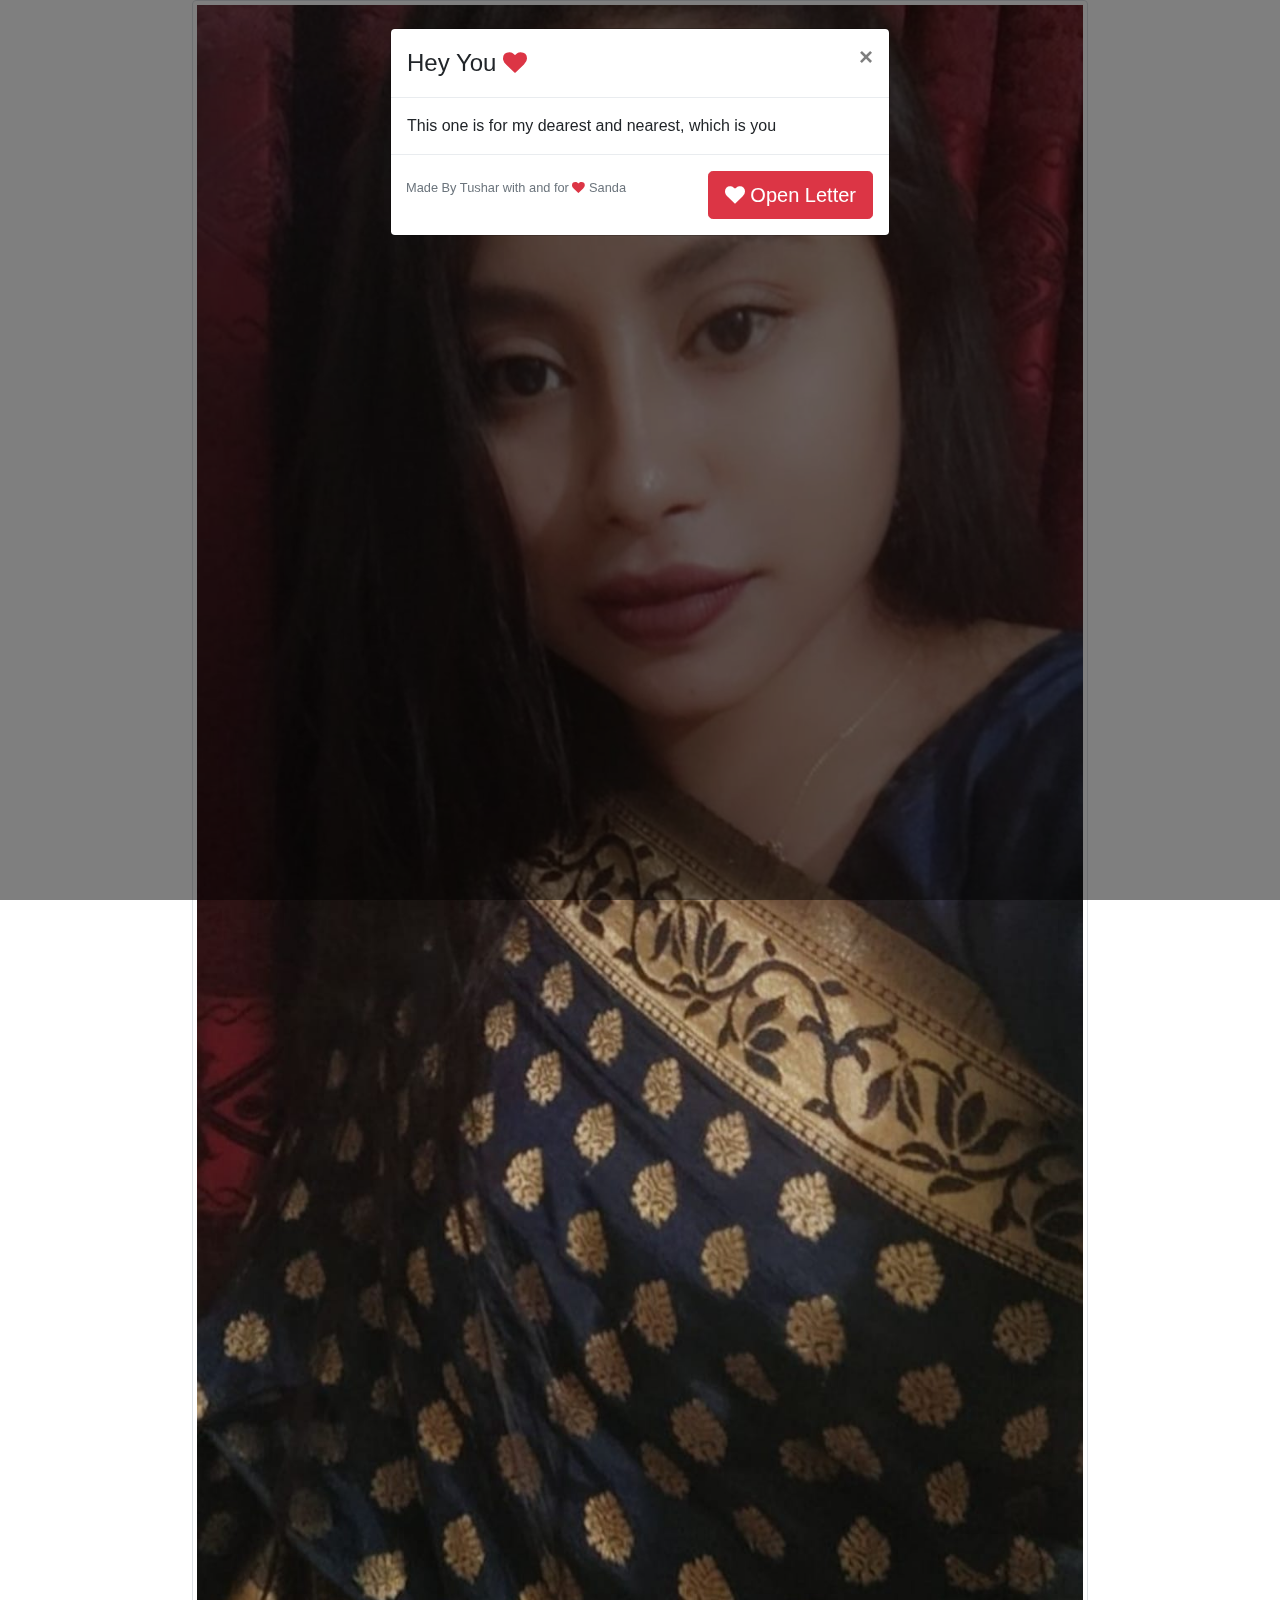
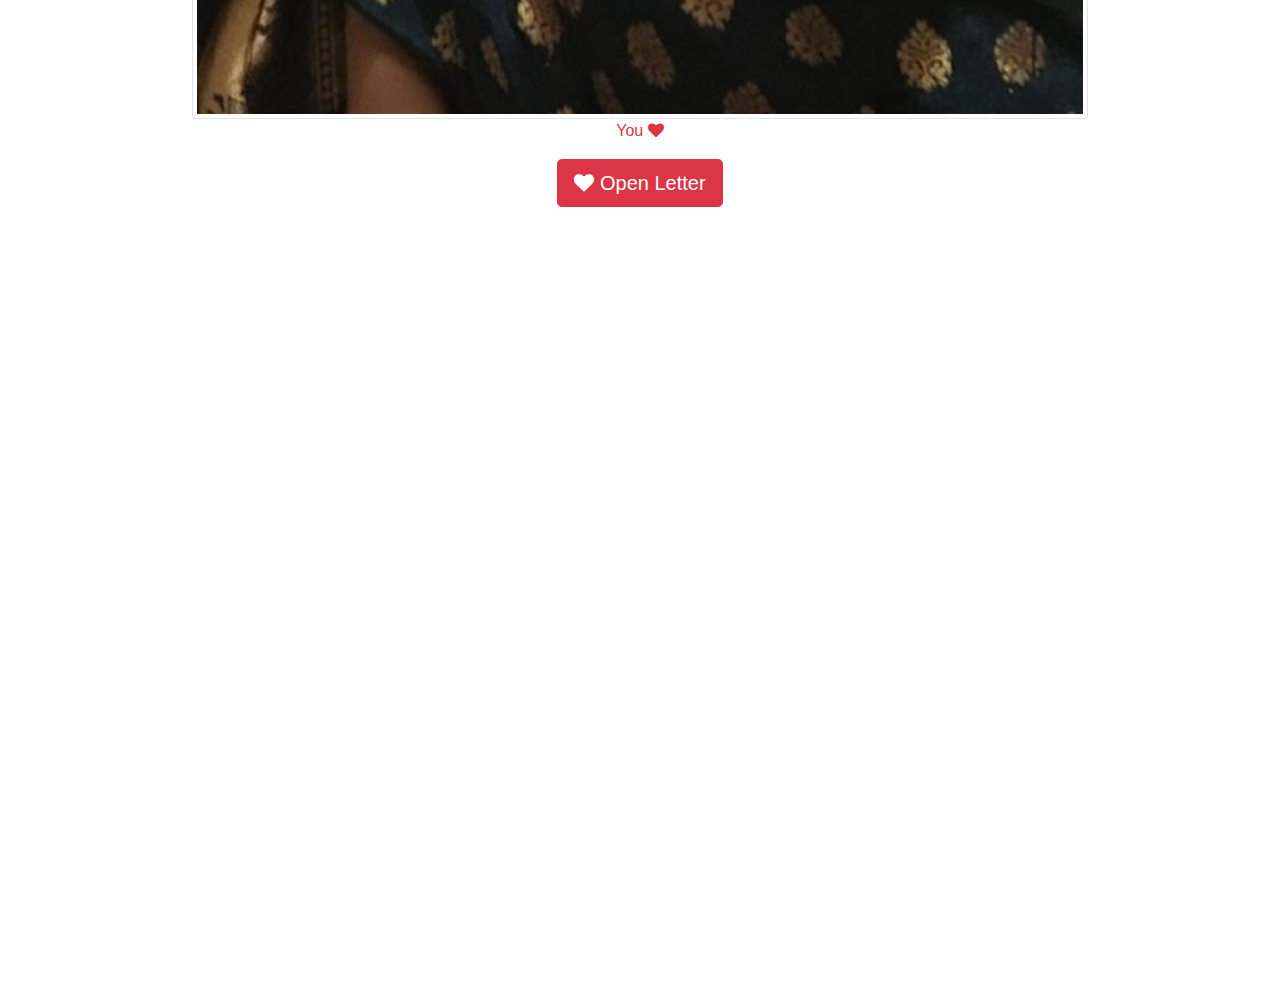
==== sanda/index.html @ 57dad1c0 "Add files via upload" ====
<!DOCTYPE html>
<html lang="en">
<head>
    <meta charset="UTF-8">
    <meta name="viewport" content="width=device-width, initial-scale=1.0">
    <link rel="stylesheet" href="bootstrap.min.css">
    <meta http-equiv="X-UA-Compatible" content="ie=edge">
	<link rel="stylesheet" href="https://cdnjs.cloudflare.com/ajax/libs/font-awesome/4.7.0/css/font-awesome.min.css">
    <title>Proposal </title>
</head>
<body>
  <div width="100%">
    <div>
      <img class="img-thumbnail" src='g1.jpg' style='height:50%;width:70%;display:block;margin:0 auto'>
      <p class='text-danger text-center'>You <i class='fa fa-heart'></i></p>

</div>

<button type="button" style='display:block;margin:0 auto'  class="btn btn-danger btn-lg" data-toggle="modal" data-target="#feelings"> <i class='fa fa-heart '></i> Open Letter</button>
  </div>  
        <canvas id="canvas" width="1024" height="768">
                Laa sorry, canvas support garena!!  
                
           
              </canvas>

              <!-- <div style="color:red;font-size:45px;position:absolute;top:400px;left:200px">Pragya <i class='fa fa-heart'></i> </div> -->
                <!-- The Modal -->
               
              
                 
                  
                  <div class="modal fade" id="myModal">
                    <div class="modal-dialog">
                      <div class="modal-content">
                      
                        <!-- Modal Header -->
                        <div class="modal-header">
                          <h4 class="modal-title">Hey You <i class='fa fa-heart text-danger '></i></h4>
                          <button type="button" class="close" data-dismiss="modal">&times;</button>
                        </div>
                        
                        <!-- Modal body -->
                        <div class="modal-body">
                         This one is for my dearest and nearest, which is you
                        </div>
                        
                        <!-- Modal footer -->
                        <div class="modal-footer">
                            <p style="position:absolute;left:15px"><small class='text-muted'>Made By Tushar with and for <i class='fa fa-heart text-danger'></i> Sanda </small></p>
                          <button type="button" class="btn btn-danger btn-lg" data-toggle="modal" data-target="#feelings"> <i class='fa fa-heart '></i> Open Letter</button>
                        </div>
                        
                      </div>
                    </div>
                  </div>

                  <div class="modal fade" id="feelings">
                          <div class="modal-dialog">
                            <div class="modal-content">
                            
                              <!-- Modal Header -->
                              <div class="modal-header">
                                <h4 class="modal-title">Hey you</h4>
                                <button type="button" class="close" data-dismiss="modal">&times;</button>
                              </div>
                              
                              <!-- Modal body -->
                              <div class="modal-body">
                                <p style=text-align: align="center">You are the person I have been dreaming all my life, <i class=' text-danger fa fa-heart'></i>
								so allow me to express my intense love for you. </br>
								</br><i class=' text-danger fa fa-heart'></i> You are the most precious thing in my life.
                                You have fascinated my heart and seized my mind with your magnetic presence and I keep dreaming of yourself. <i class=' text-danger fa fa-heart'></i></br>
								</br> Though I have lots of things to say, I cannot express them. A simple thing I want to say is I love you today and always.</br>
								</br><i class=' text-danger fa fa-heart'></i> You have taken my breath away, and I want to stay in your heart forever. Please be mine!</br>
								</br><i class=' text-danger fa fa-heart'></i> All I dream of is holding your hand and never leaving it again. Would you be my girlfriend?</br>
								</br><i class=' text-danger fa fa-heart'></i> Every bit of my heart is in love with you, and I can’t imagine my life without you. Would you grow old with me?</br>
								</br><i class=' text-danger fa fa-heart'></i> You are the piece that I had been missing, and I want you to complete me. Would you be mine forever?</p>
								</br>
								<center></br><button class="btn btn-danger" onclick="window.location.href='burst-heart.html';">Yes</button>&nbsp;&nbsp;&nbsp;
								&nbsp;&nbsp;&nbsp;<button class="btn btn-danger" onclick="window.location.href='error.html';">No</button></center></br>
                              </div>
                              
                              <!-- Modal footer -->
                              <div class="modal-footer">
                            <p style="position:absolute;left:15px"><small class='text-muted'>Made By Tushar with and for <i class='fa fa-heart text-danger'></i> Sanda </small></p>
                        </div>
                              
                            </div>
                          </div>
                        </div>
                  
                     
</body>
<script src="jquery-3.2.1.slim.min.js"</script>
<script src="popper.min.js"></script>
<script src="bootstrap.min.js"></script>
<script>
    
   $('#myModal').modal('show');

var c = document.getElementById("canvas");
var a = c.getContext("2d");

var w = c.width;
var h = c.height;

var hearts = [];

function Heart(x, y, size, direction, alpha) {
    this.hue = (Math.random() * 25)|0 + 10;
    this.x = x;
    this.y = y;
    this.size = (Math.random() * 60)|0 + 50;
    this.direction = "u";
    this.a = 1;
}

c.onmousemove = function(e) {
    var mouseX, mouseY;

    if (e.offsetX) {
        mouseX = e.offsetX;
        mouseY = e.offsetY;
    }
    else if (e.layerX) {
        mouseX = e.layerX;
        mouseY = e.layerY;
    }

    hearts.push(new Heart(mouseX - 4, mouseY - 4));
};

window.setInterval(function() {

    a.fillStyle = "#fff";
    a.fillRect(0, 0, w, h);

    if (hearts.length === 0) return;

    hearts = hearts.filter(function(val) {
        return val.y >= 0 && val.a >= 0;
    });

    hearts.forEach(function(heart) {

        heart.y = heart.y + 2;
        heart.a = heart.a - 0.01;

        if (heart.direction === "u") {
            heart.size = heart.size + 5;
            if (heart.size >= 100) heart.direction = "d";
        } else {
            heart.size = heart.size - 5;
            if (heart.size <= 10) heart.direction = "u";
        }

        a.save();
        a.font = heart.size + 'px Arial';
        a.fillStyle = "hsla(" + heart.hue + ",100%,50%," + heart.a + ")";
        a.fillText('♥', heart.x, heart.y);
        a.restore();
        
    });
}, 17);
</script>

</html>
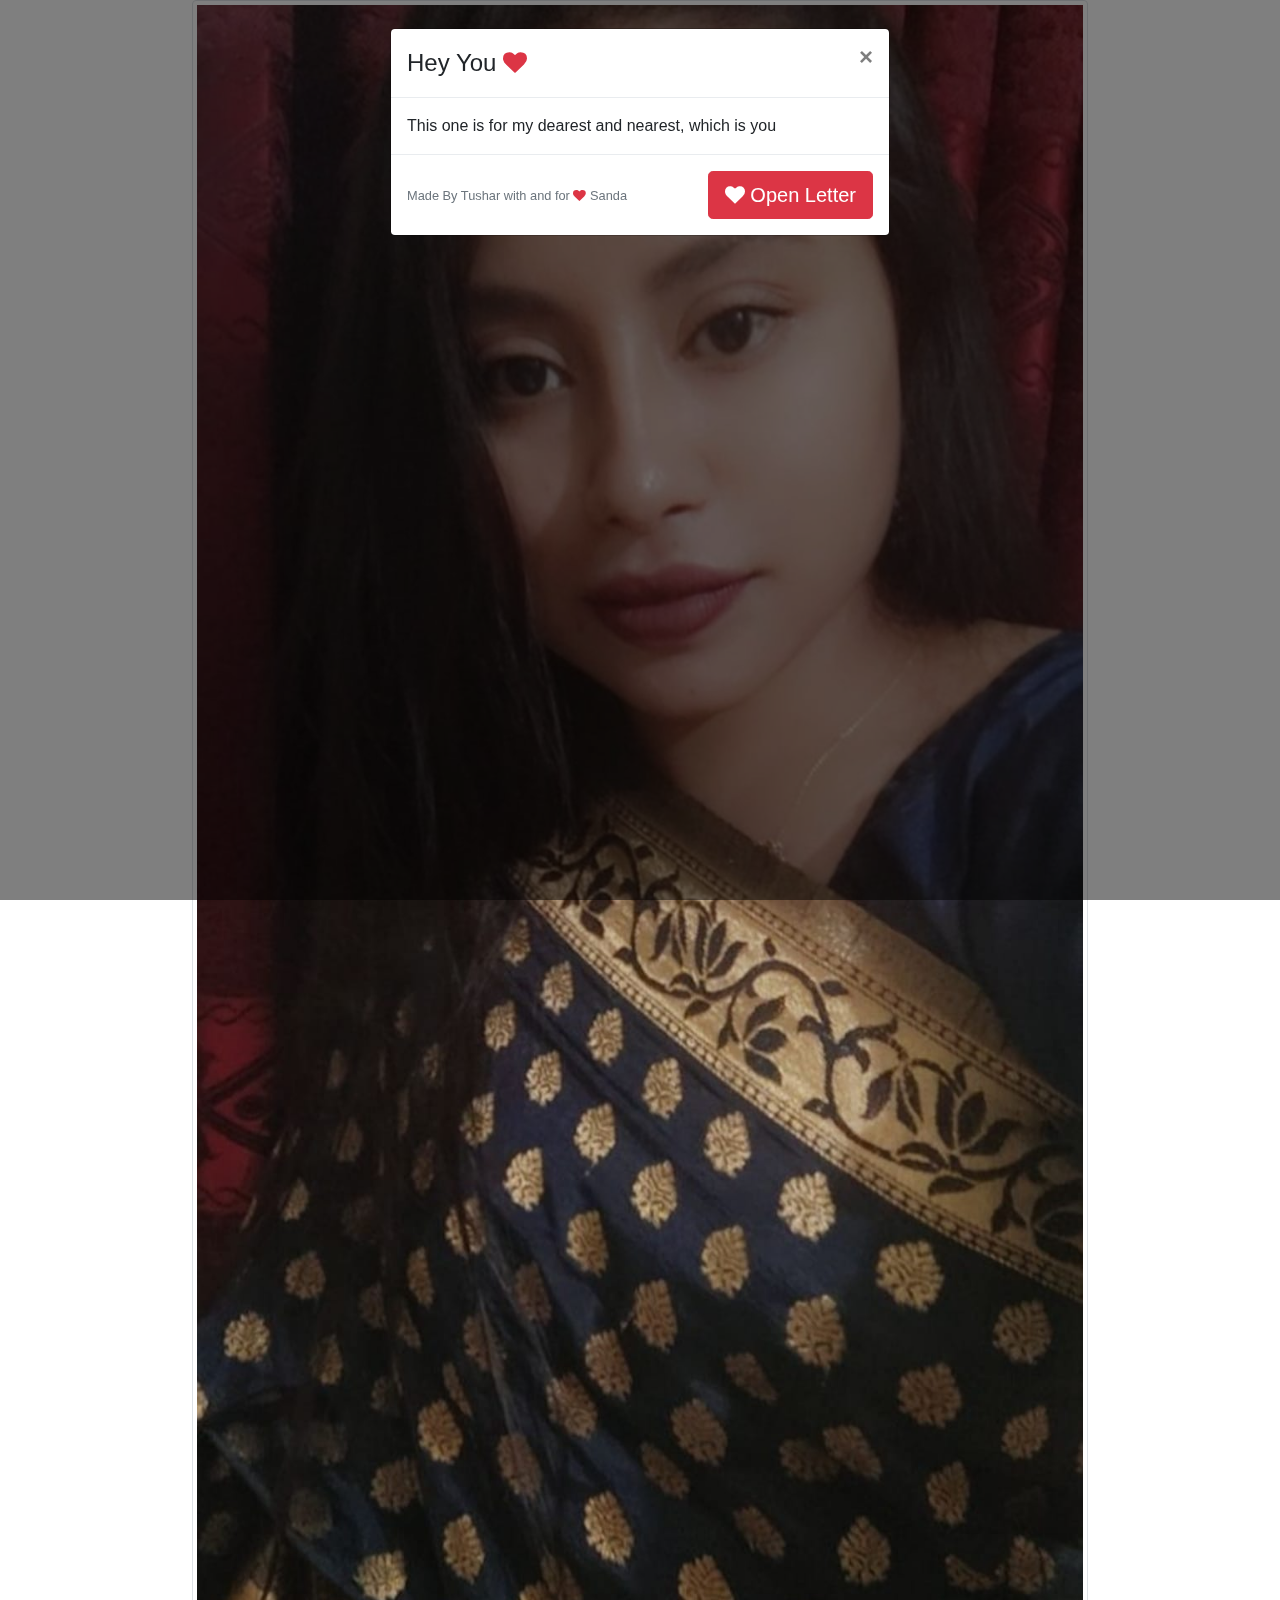
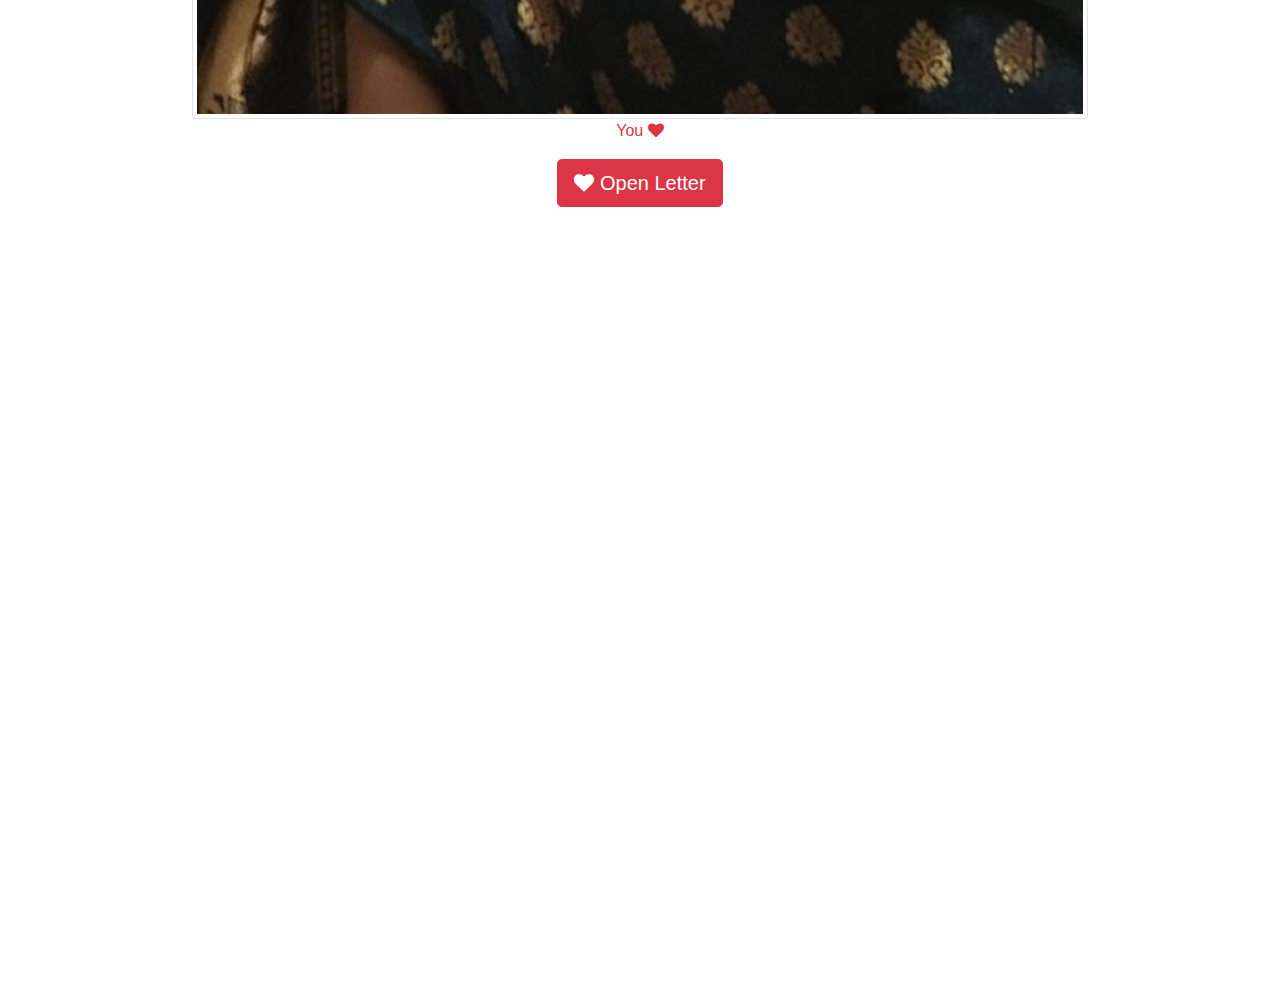
==== commit 3deb4e72: "Add files via upload" ====
--- a/sanda/index.html
+++ b/sanda/index.html
@@ -47,7 +47,7 @@
                         
                         <!-- Modal footer -->
                         <div class="modal-footer">
-                            <p style="position:absolute;left:15px"><small class='text-muted'>Made By Tushar with and for <i class='fa fa-heart text-danger'></i> Sanda </small></p>
+                            <p style='height:50%;width:70%;display:block;margin:0 auto'><small class='text-muted'>Made By Tushar with and for <i class='fa fa-heart text-danger'></i> Sanda </small></p>
                           <button type="button" class="btn btn-danger btn-lg" data-toggle="modal" data-target="#feelings"> <i class='fa fa-heart '></i> Open Letter</button>
                         </div>
                         
@@ -83,7 +83,7 @@
                               
                               <!-- Modal footer -->
                               <div class="modal-footer">
-                            <p style="position:absolute;left:15px"><small class='text-muted'>Made By Tushar with and for <i class='fa fa-heart text-danger'></i> Sanda </small></p>
+                            <p style='height:50%;width:70%;display:block;margin:0 auto'><small class='text-muted'>Made By Tushar with and for <i class='fa fa-heart text-danger'></i> Sanda </small></p>
                         </div>
                               
                             </div>
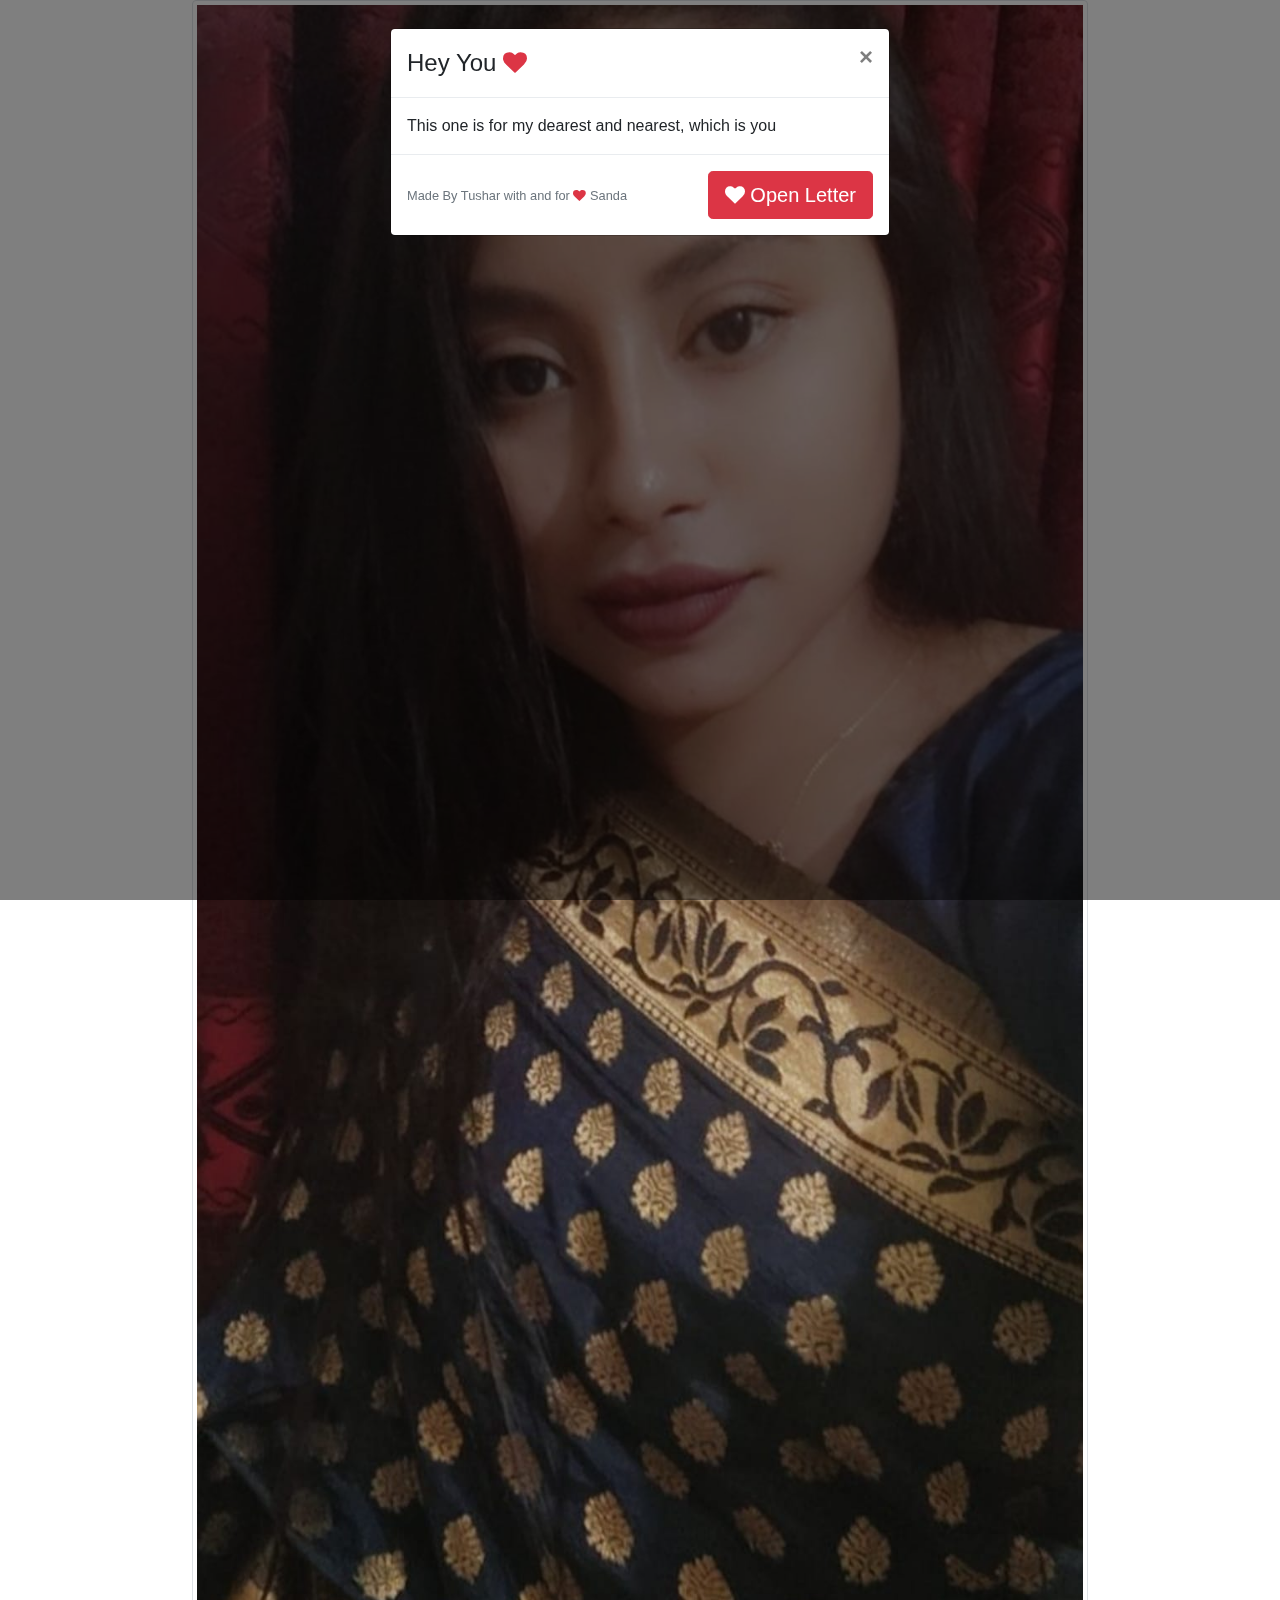
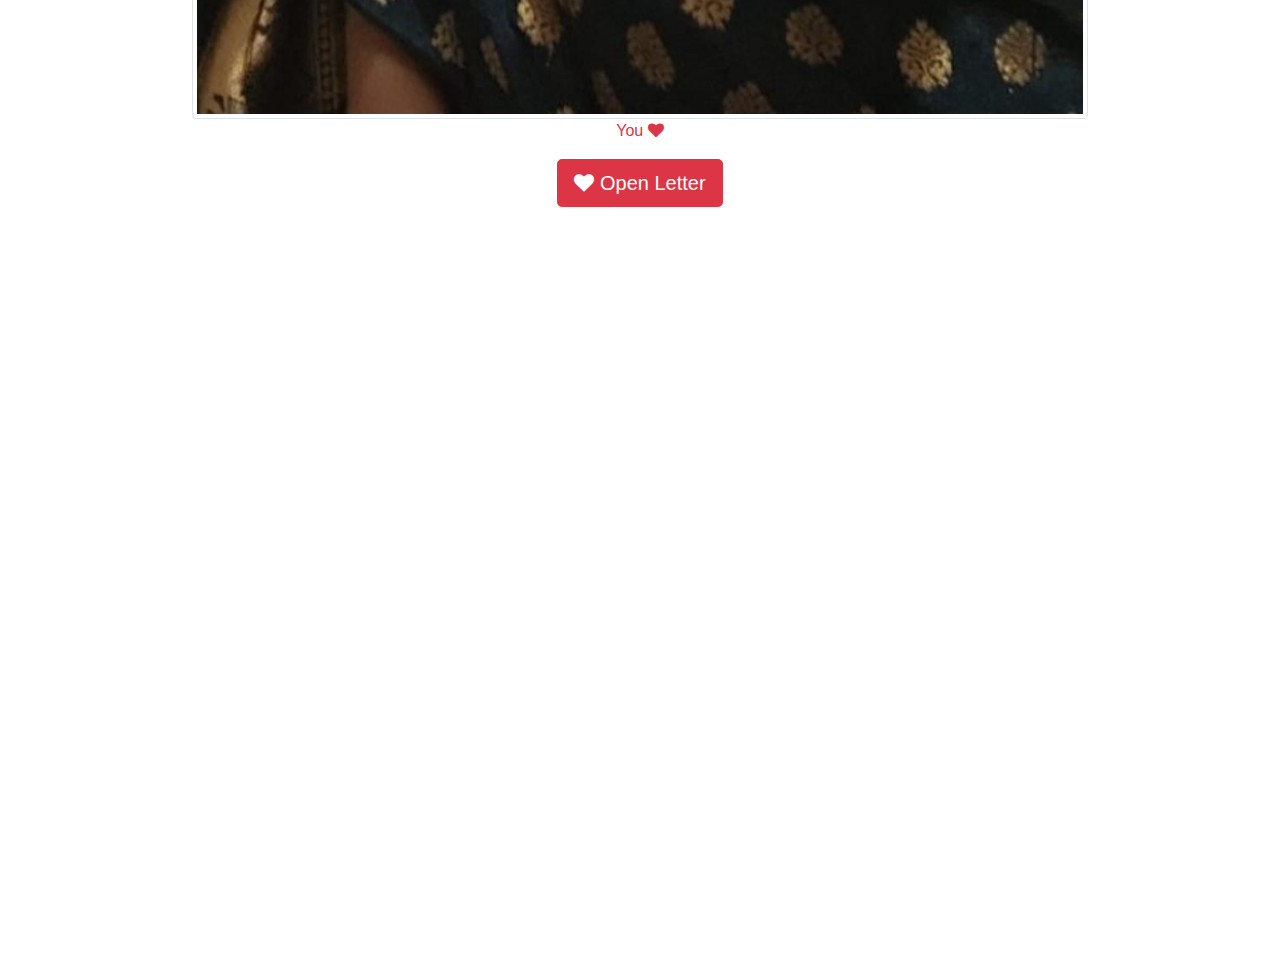
==== commit a2a2ea65: "Update index.html" ====
--- a/sanda/index.html
+++ b/sanda/index.html
@@ -18,7 +18,7 @@
 
 <button type="button" style='display:block;margin:0 auto'  class="btn btn-danger btn-lg" data-toggle="modal" data-target="#feelings"> <i class='fa fa-heart '></i> Open Letter</button>
   </div>  
-        <canvas id="canvas" width="1024" height="768">
+        <canvas id="canvas" width="360" height="740">
                 Laa sorry, canvas support garena!!  
                 
            
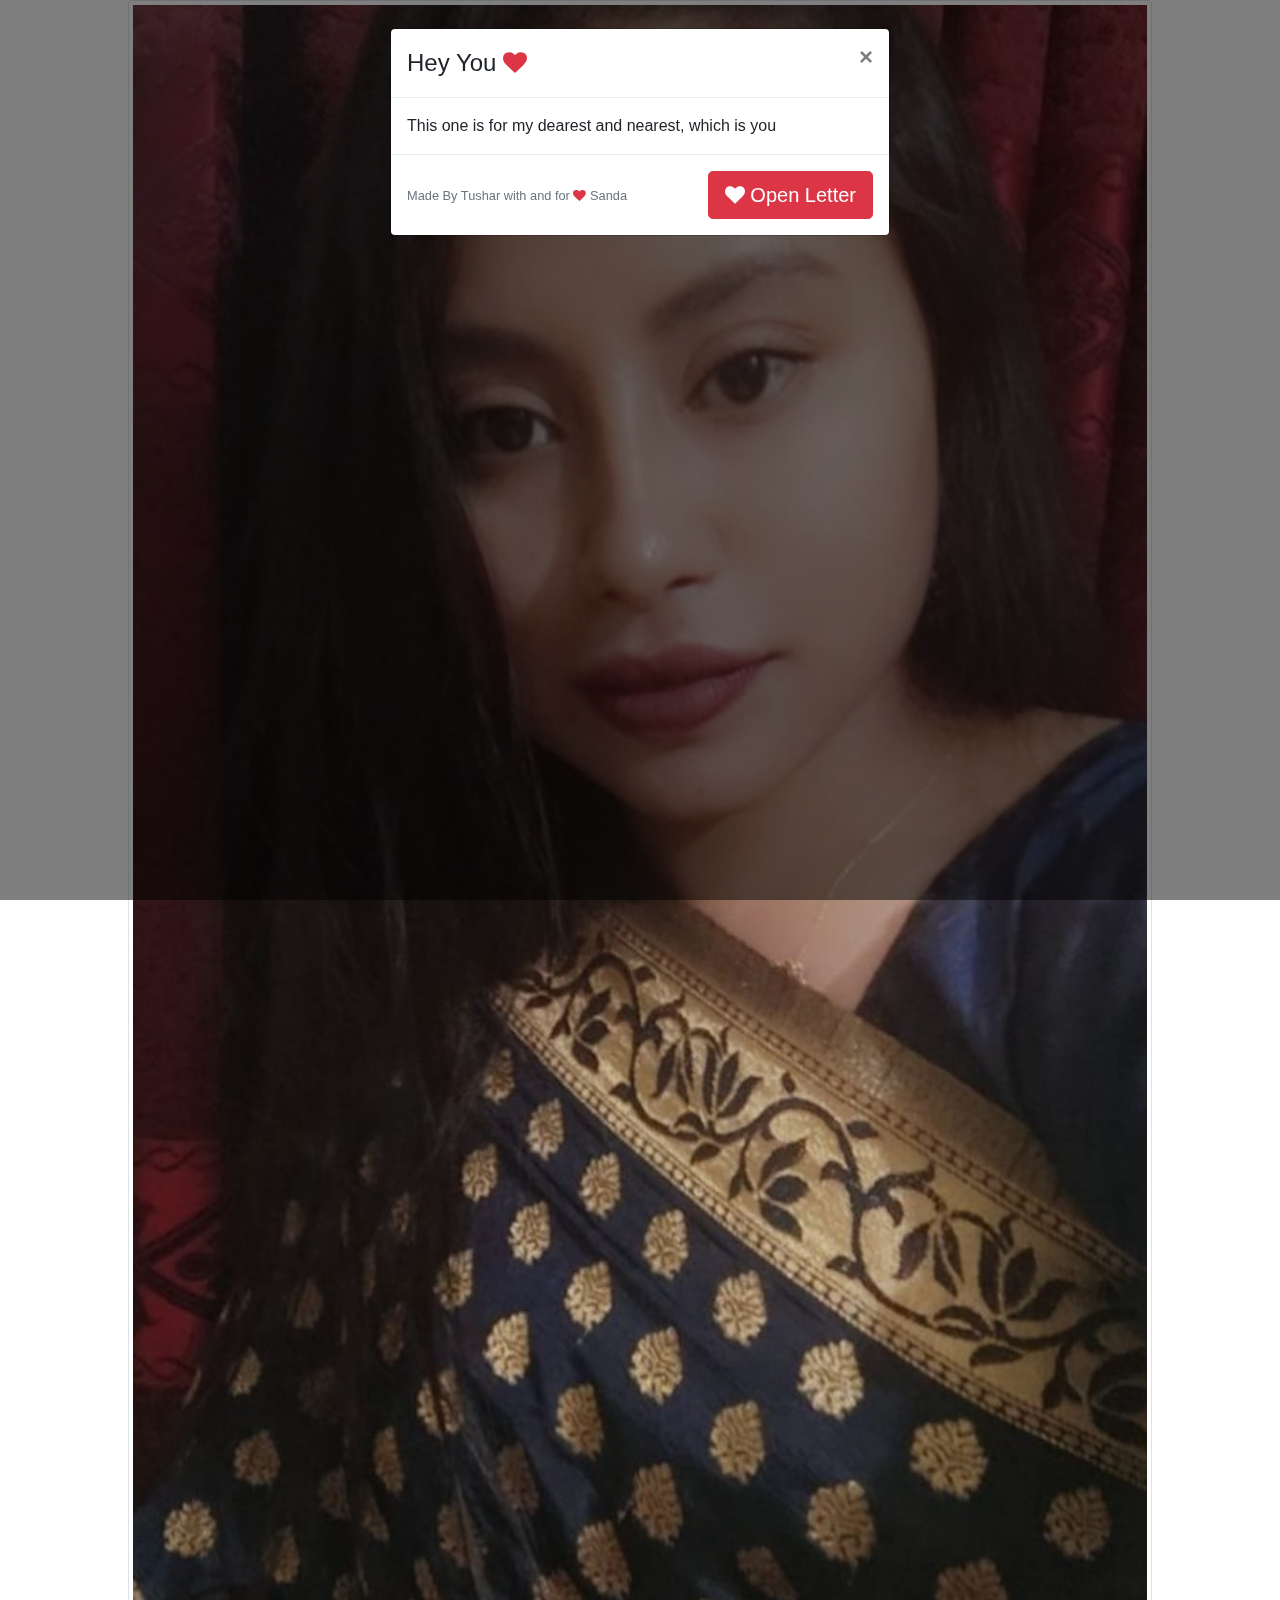
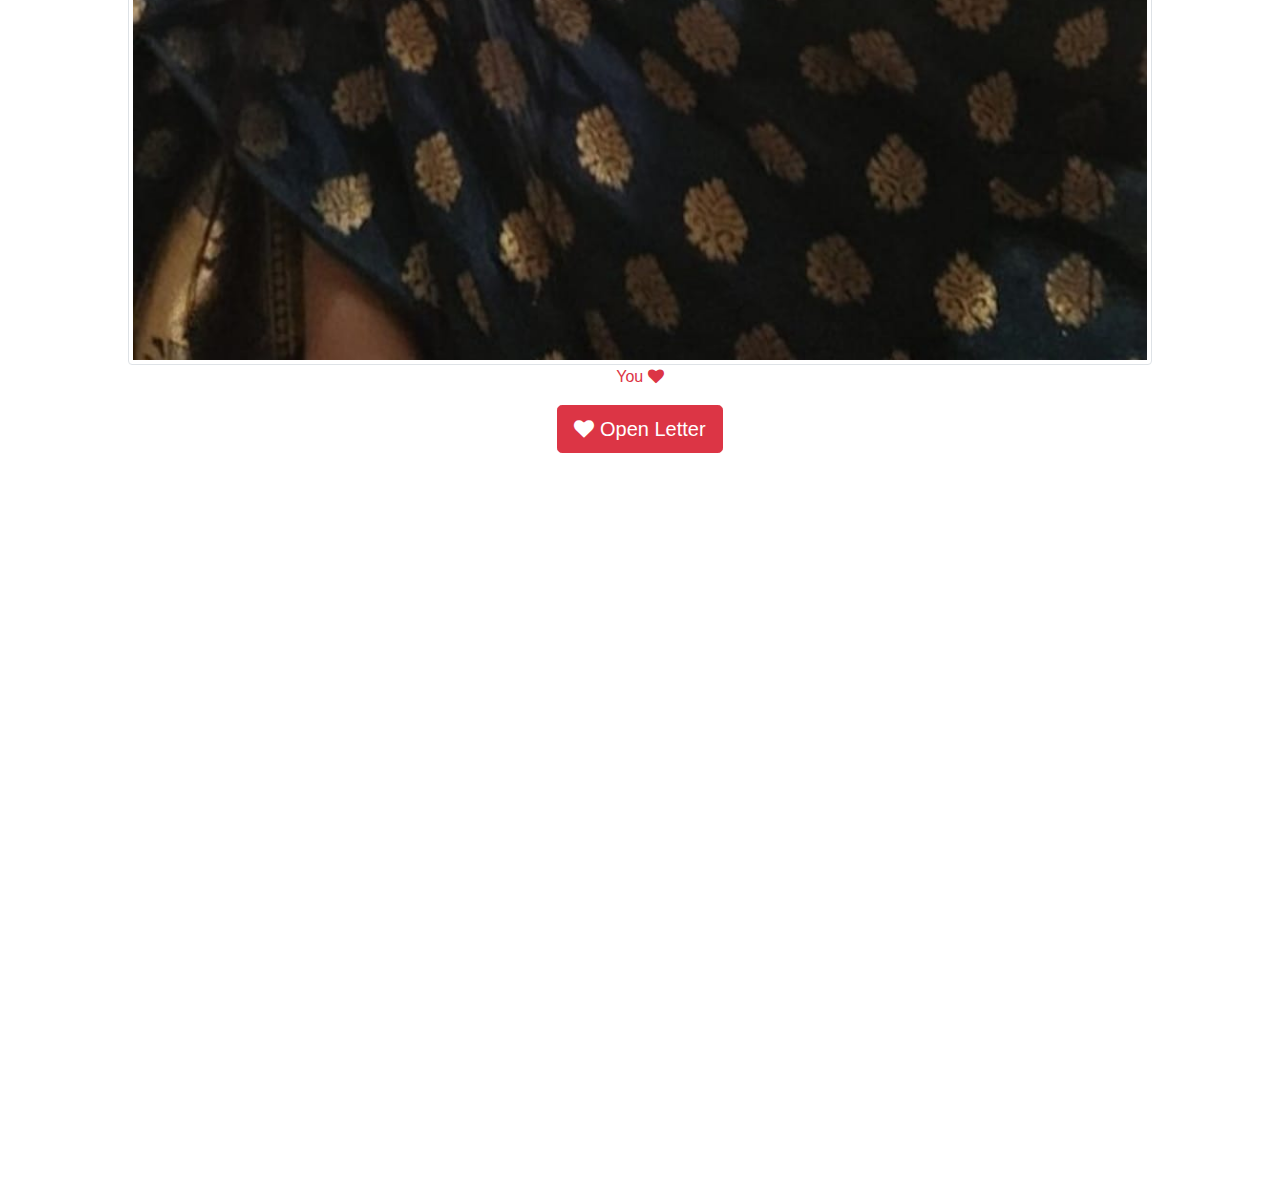
==== commit 47f94e5a: "Update index.html" ====
--- a/sanda/index.html
+++ b/sanda/index.html
@@ -11,7 +11,7 @@
 <body>
   <div width="100%">
     <div>
-      <img class="img-thumbnail" src='g1.jpg' style='height:50%;width:70%;display:block;margin:0 auto'>
+      <img class="img-thumbnail" src='g1.jpg' style='height:60%;width:80%;display:block;margin:0 auto'>
       <p class='text-danger text-center'>You <i class='fa fa-heart'></i></p>
 
 </div>
